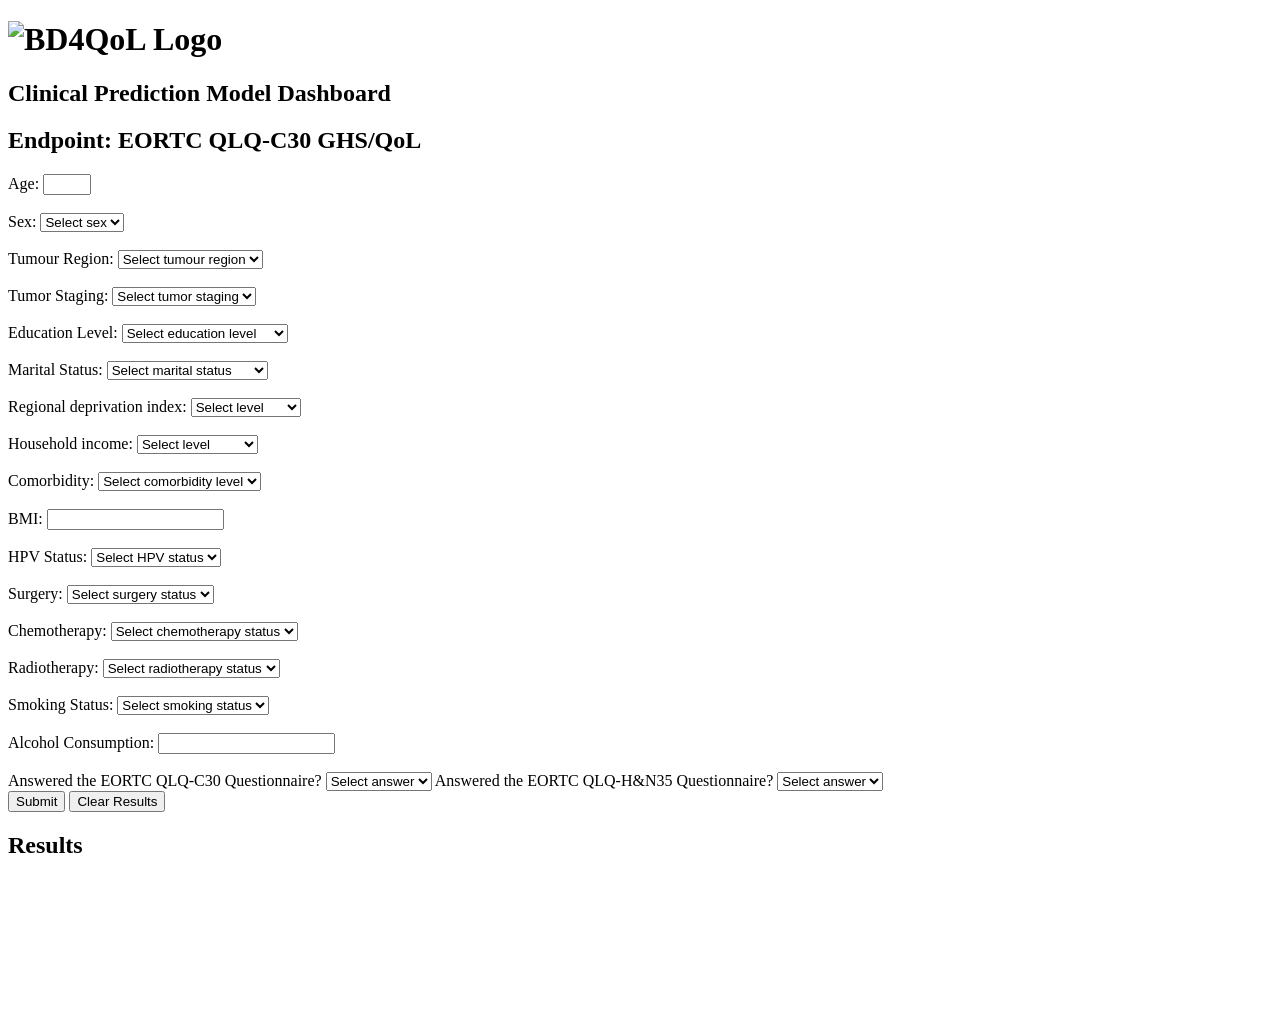
==== dashboard.html @ 16ff45ab "Rename index.html to dashboard.html" ====
<!DOCTYPE html>
<html>
<head>
	<title>BD4QoL :: Clinical Prediction Model Dashboard</title>
    <link rel="stylesheet" href="style.css">
	
	<script src="https://cdn.plot.ly/plotly-latest.min.js"></script>
	<script>
		
		function toggleC30(value) {
			var details = document.getElementById("c30_details");
			if (value === "yes") {
				details.style.display = "block";
			} else {
				details.style.display = "none";
			}
		}
		
		function toggleHn35(value) {
			var details = document.getElementById("hn35_details");
			if (value === "yes") {
				details.style.display = "block";
			} else {
				details.style.display = "none";
			}
		}
		</script>



</head>

	
<body>

		<!-- bd4qol color #902827 -->
		<h1><img src="bd4qol-logo.jpeg" alt="BD4QoL Logo" style="width: 275.5px; height: 110px;"></h1>
	

    <h2>Clinical Prediction Model Dashboard</h2>

	<h2>Endpoint: EORTC QLQ-C30 GHS/QoL</h2>
	<div class="flex-container">
		<!-- Main form fields container -->
	
		<div class="form-container form-style">
			<form id="myForm" onsubmit="submitForm(event);">
				<label for="hn1_dv_age_cons">Age:</label>
				<input type="number" id="hn1_dv_age_cons" name="hn1_dv_age_cons" min="18" max="92" required><br><br>
				
				<label for="hn1_na8_cb_sex">Sex:</label>
				<select id="hn1_na8_cb_sex" name="hn1_na8_cb_sex" required>
					<option value="" disabled selected>Select sex</option>
					<option value="0">Male</option>
					<option value="1">Female</option>
				</select><br><br>
	
				<label for="hn1_icd_group_conf">Tumour Region:</label>
				<select id="hn1_icd_group_conf" name="hn1_icd_group_conf" required>
					<option value="" disabled selected>Select tumour region</option>
					<option value="1 - oral cavity">Oral cavity</option>
					<option value="2 - oropharynx">Oropharynx</option>
					<option value="3 - nasopharynx">Nasopharynx</option>
					<option value="4 - hypopharynx">Hypopharynx</option>
					<option value="5 - larynx">Larynx</option>
					<option value="6 - nasal cavity/sinuses">Nasal cavity/Sinuses</option>
				</select><br><br>
	
				<label for="hn1_tnm_stage_best">Tumor Staging:</label>
				<select id="hn1_tnm_stage_best" name="hn1_tnm_stage_best" required>
					<option value="" disabled selected>Select tumor staging</option>
					<option value="1">I</option>
					<option value="2">II</option>
					<option value="3">III</option>
					<option value="4">IV</option>
				</select><br><br>
	
				<label for="hn1_a7a_ay_education_level">Education Level:</label>
				<select id="hn1_a7a_ay_education_level" name="hn1_a7a_ay_education_level" required>
					<option value="" disabled selected>Select education level</option>
					<option value="1">Maximum 6 years </option>
					<option value="2">Between 7 and 11 years </option>
					<option value="3">12 to 13 years</option>
					<option value="4">More than 13 years</option>
					<option value="-1">Missing</option>
				</select><br><br>

			
					<label for="hn1_a5_ay_marital_status">Marital Status:</label>
					<select id="hn1_a5_ay_marital_status" name="hn1_a5_ay_marital_status" required>
						<option value="" disabled selected>Select marital status</option>
						<option value="1 - single">1 - Single</option>
						<option value="2 - widowed">2 - Widowed</option>
						<option value="3 - separated">3 - Separated</option>
						<option value="4 - married">4 - Married</option>
						<option value="5 - divorced">5 - Divorced</option>
						<option value="6 - living with a partner">6 - Living with a partner</option>
						<option value="missing">Missing</option>
					</select><br><br>
			
				
				<label for="hn1_imd10quint">Regional deprivation index:</label>
				<select id="hn1_imd10quint" name="hn1_imd10quint" required>
					<option value="" disabled selected>Select level</option>
					<option value="0">Least deprived</option>
					<option value="1">Less</option>
					<option value="2">Middle</option>
					<option value="3">More</option>
					<option value="4">Most deprived</option>
					<option value="-1">Missing</option>
				</select><br><br>

				<label for="hn1_dv_a21_ay_hhold_income">Household income:</label>
				<select id="hn1_dv_a21_ay_hhold_income" name="hn1_dv_a21_ay_hhold_income" required>
					<option value="" disabled selected>Select level</option>
					<option value="1">Less than &pound3999 </option>
					<option value="2">&pound4000-&pound7999 </option>
					<option value="3">&pound8000-&pound11999 </option>
					<option value="4">&pound12000-&pound17999 </option>
					<option value="5">&pound18000-&pound22999 </option>
					<option value="6">&pound23000-&pound28999 </option>
					<option value="7">&pound29000-34999 </option>
					<option value="8"> &pound35000 or more</option>
					<option value="-1">Missing</option>
				</select><br><br>	
	
				<label for="hn1_nb4_cb_comorb_index">Comorbidity:</label>
				<select id="hn1_nb4_cb_comorb_index" name="hn1_nb4_cb_comorb_index" required>
					<option value="" disabled selected>Select comorbidity level</option>
					<option value="1">No comorbidity</option>
					<option value="2">Mild</option>
					<option value="3">Moderate</option>
					<option value="4">Severe</option>
					<option value="-1">Missing</option>
				</select><br><br>
	
				<label for="hn1_dv_bmi">BMI:</label>
				<input type="number" id="hn1_dv_bmi" name="hn1_dv_bmi"><br><br>
	
				<label for="hn1_nb9a_cb_hpv_status">HPV Status:</label>
				<select id="hn1_nb9a_cb_hpv_status" name="hn1_nb9a_cb_hpv_status" required>
					<option value="" disabled selected>Select HPV status</option>
					<option value="not obtained">Not obtained</option>
					<option value="positive">Positive</option>
					<option value="negative">Negative</option>
				</select><br><br>
	
				<label for="hn1_surgery">Surgery:</label>
				<select id="hn1_surgery" name="hn1_surgery" required>
					<option value="" disabled selected>Select surgery status</option>
					<option value="1">Yes</option>
					<option value="0">No</option>
				</select><br><br>
	
				<label for="hn1_chemotherapy">Chemotherapy:</label>
				<select id="hn1_chemotherapy" name="hn1_chemotherapy" required>
					<option value="" disabled selected>Select chemotherapy status</option>
					<option value="1">Yes</option>
					<option value="0">No</option>
				</select><br><br>
	
				<label for="hn1_radiotherapy">Radiotherapy:</label>
				<select id="hn1_radiotherapy" name="hn1_radiotherapy" required>
					<option value="" disabled selected>Select radiotherapy status</option>
					<option value="1">Yes</option>
					<option value="0">No</option>
				</select><br><br>
	
				<label for="hn1_a8_ay_tobacco">Smoking Status:</label>
				<select id="hn1_a8_ay_tobacco" name="hn1_a8_ay_tobacco" required>
					<option value="" disabled selected>Select smoking status</option>
					<option value="3 - never">Never smoked</option>
					<option value="2 - former">Former smoker</option>
					<option value="1 - current user">Current smoker</option>
					<option value="missing">Missing</option>
				</select><br><br>
	
				<label for="hn1_dv_total_wk">Alcohol Consumption:</label>
				<input type="number" id="hn1_dv_total_wk" name="hn1_dv_total_wk"><br><br>
			
	

			<label for="eortc_qlq_c30">Answered the EORTC QLQ-C30 Questionnaire?</label>
			<select id="eortc_qlq_c30" name="eortc_qlq_c30" required onchange="toggleC30(this.value)">
				<option value="" disabled selected>Select answer</option>
				<option value="yes">Yes</option>
				<option value="no">No</option>
			</select>


			<label for="eortc_qlq_hn35">Answered the EORTC QLQ-H&N35 Questionnaire?</label>
			<select id="eortc_qlq_hn35" name="eortc_qlq_hn35" required onchange="toggleHn35(this.value)">
				<option value="" disabled selected>Select answer</option>
				<option value="yes">Yes</option>
				<option value="no">No</option>
			</select>
		</div>

		<div id="c30_details"  class="details-container form-style" style="display: none;">
				<p>Please enter your EORTC QLQ-C30 responses (values between 0 and 100, use -1 for missing):</p>
				
				<label for="role_func">Role Functioning:</label>
				<input type="number" id="role_func" name="hn3_dv_c30_role_func" min="-1" max="100" value="-1" required><br><br>
			
				<label for="phys_func">Physical Functioning:</label>
				<input type="number" id="phys_func" name="hn3_dv_c30_phys_func" min="-1" max="100" value="-1" required><br><br>
			
				<label for="emot_func">Emotional Functioning:</label>
				<input type="number" id="emot_func" name="hn3_dv_c30_emot_func" min="-1" max="100" value="-1" required><br><br>
			
				<label for="cog_func">Cognitive Functioning:</label>
				<input type="number" id="cog_func" name="hn3_dv_c30_cog_func" min="-1" max="100" value="-1" required><br><br>
			
				<label for="soc_func">Social Functioning:</label>
				<input type="number" id="soc_func" name="hn3_dv_c30_soc_func" min="-1" max="100" value="-1" required><br><br>
			
				<label for="fatigue">Fatigue:</label>
				<input type="number" id="fatigue" name="hn3_dv_c30_fatigue" min="-1" max="100" value="-1" required><br><br>
			
				<label for="nausea">Nausea and Vomiting:</label>
				<input type="number" id="nausea" name="hn3_dv_c30_nausea" min="-1" max="100" value="-1" required><br><br>
			
				<label for="pain">Pain:</label>
				<input type="number" id="pain" name="hn3_dv_c30_pain" min="-1" max="100" value="-1" required><br><br>
			
				<label for="dyspnoea">Dyspnoea:</label>
				<input type="number" id="dyspnoea" name="hn3_dv_c30_dyspnoea" min="-1" max="100" value="-1" required><br><br>
			
				<label for="insomnia">Insomnia:</label>
				<input type="number" id="insomnia" name="hn3_dv_c30_insomnia" min="-1" max="100" value="-1" required><br><br>
			
				<label for="appetite">Loss of Appetite:</label>
				<input type="number" id="appetite" name="hn3_dv_c30_appetite" min="-1" max="100" value="-1" required><br><br>
			
				<label for="constipation">Constipation:</label>
				<input type="number" id="constipation" name="hn3_dv_c30_constipation" min="-1" max="100" value="-1" required><br><br>
			
				<label for="diarrhoea">Diarrhoea:</label>
				<input type="number" id="diarrhoea" name="hn3_dv_c30_diarrhoea" min="-1" max="100" value="-1" required><br><br>
			
				<label for="ghs">Global Health Status:</label>
				<input type="number" id="ghs" name="hn3_dv_c30_ghs" min="-1" max="100" value="-1" required><br><br>
				

		</div>
		

		<div id="hn35_details" class="details-container form-style" style="display: none;">
			<p>Please enter your EORTC QLQ-H&N35 responses (values between 0 and 100, use -1 for missing):</p>
		
			<label for="pain_hn35">Pain:</label>
			<input type="number" id="pain_hn35" name="hn3_dv_hn35_pain" min="-1" max="100" value="-1" required><br><br>
		
			<label for="speech">Speech Problems:</label>
			<input type="number" id="speech" name="hn3_dv_hn35_speech" min="-1" max="100" value="-1" required><br><br>
		
			<label for="sex">Sexuality:</label>
			<input type="number" id="sex" name="hn3_dv_hn35_sex" min="-1" max="100" value="-1" required><br><br>
		
			<label for="drymouth">Dry Mouth:</label>
			<input type="number" id="drymouth" name="hn3_dv_hn35_drymouth" min="-1" max="100" value="-1" required><br><br>
		
			<label for="ill">Feeling Ill:</label>
			<input type="number" id="ill" name="hn3_dv_hn35_ill" min="-1" max="100" value="-1" required><br><br>
		
			<label for="swallow">Swallowing:</label>
			<input type="number" id="swallow" name="hn3_dv_hn35_swallow" min="-1" max="100" value="-1" required><br><br>
		
			<label for="soceat">Social Eating:</label>
			<input type="number" id="soceat" name="hn3_dv_hn35_soceat" min="-1" max="100" value="-1" required><br><br>
		
			<label for="teeth">Teeth:</label>
			<input type="number" id="teeth" name="hn3_dv_hn35_teeth" min="-1" max="100" value="-1" required><br><br>
		
			<label for="saliva">Saliva:</label>
			<input type="number" id="saliva" name="hn3_dv_hn35_saliva" min="-1" max="100" value="-1" required><br><br>
		
			<label for="senses">Senses (taste/smell):</label>
			<input type="number" id="senses" name="hn3_dv_hn35_senses" min="-1" max="100" value="-1" required><br><br>
		
			<label for="soccon">Social Contacts:</label>
			<input type="number" id="soccon" name="hn3_dv_hn35_soccon" min="-1" max="100" value="-1" required><br><br>
		
			<label for="openmouth">Opening Mouth:</label>
			<input type="number" id="openmouth" name="hn3_dv_hn35_openmouth" min="-1" max="100" value="-1" required><br><br>
		
			<label for="cough">Cough:</label>
			<input type="number" id="cough" name="hn3_dv_hn35_cough" min="-1" max="100" value="-1" required><br><br>
		</div>
	
		<input type="submit" value="Submit">
		<button id="clear-button" type="button">Clear Results</button>

		
	</form>
</div>


	<h2> Results </h2>


	<div id="probabilities-container" style="width: 500px; height: 100px; ">
        <!-- The probabilities will appear here -->
    </div>

	<div id="predicted-container" style="width: 500px; height: 30px; ">
        <!-- The probabilities will appear here -->
    </div>

    <div id="results-container" >
        <!-- The results will appear here -->
    </div>

  



<script>
	function submitForm(event) {
	  event.preventDefault();
  
	  const form = document.getElementById('myForm');
	  const formData = new FormData(form);
  
	  const formDataJson = {};
	  for (const [key, value] of formData.entries()) {
		formDataJson[key] = parseIfNumeric(value);
	  }
  
	  fetch('https://bd4predict.azurewebsites.net/predict/', {
		method: 'POST',
		// credentials: 'include',
		headers: {
		  'Content-Type': 'application/json',
		  'Accept': 'application/json'
		},
		body: JSON.stringify(formDataJson),
	  })
	  .then(response => response.json())
	  .then(data => {
		console.log(data);
		displayImputation(data, formDataJson);
		plot_predicted_distribution(data.conformal_predictive_distribution);
		displayProbability(data);
		displayPredictedValue(data);
	  })
	  .catch((error) => console.error('Error:', error));
	}
  
	function parseIfNumeric(value) {
	  const number = Number(value);
	  return isNaN(number) ? value : number;
	}
  
	function displayResultsAsTable(data, userInput) {
	  const container = document.getElementById('results-container');
	  container.innerHTML = ''; // Clear previous results
  
	  // Assuming that "imputation" is an array with only one object
	  const imputationData = data.imputation;
  
	  if (!imputationData) {
		container.textContent = 'No data returned';
		return;
	  }
  
	  const table = document.createElement('table');
	  for (const key in imputationData) {
		const value = imputationData[key];
		const row = table.insertRow();
		const cellKey = row.insertCell();
		const cellValue = row.insertCell();
		cellKey.textContent = key;
  
		// Use different color if the imputed value is less than the user input
		if(typeof value === 'number' && userInput[key]< 0) {
		  cellValue.innerHTML = `<span class='imputed-value'>${value}</span>`;
		} else {
		  cellValue.textContent = value;
		}
	  }
  
	  container.appendChild(table);
	}

function displayImputation(data, userInput) {
  const form = document.getElementById('myForm');

  const imputationData = data.imputation;
  if (!imputationData) {
    console.warn('No data returned');
    return;
  }

  // Update the form inputs based on the imputation data.
  for (const key in imputationData) {


    const value = imputationData[key];
    const formInput = form.elements[key];


    if (formInput) {
      formInput.value = value;

      // If the imputedValue is automatically calculated (imputed), add the class to change the background color
      // Assuming the form contains the raw user inputs before imputation, compare them
      if (typeof value === 'number' && userInput[key]< 0) {
        formInput.classList.add('imputed-input');
      } else {
        formInput.classList.remove('imputed-input');
      }

  }
}
}



document.addEventListener('DOMContentLoaded', function() {
  const clearButton = document.getElementById('clear-button');
  const form = document.getElementById('myForm');
  const resultsContainer = document.getElementById('results-container');
  const predictedContainer = document.getElementById('predicted-container');
  const probabilitiesContainer = document.getElementById('probabilities-container');
  
  clearButton.addEventListener('click', function() {
    form.reset();
    const inputs = form.getElementsByTagName('input');
    for (const input of inputs) {
      input.classList.remove('imputed-input');
    }
	resultsContainer.innerHTML = '';
	predictedContainer.innerHTML = '';
	probabilitiesContainer.innerHTML = '';
	});
});

function displayProbability(data) {
    var container = document.getElementById('probabilities-container');

	// Format the probability as a percentage (assuming it's delivered as a decimal like 0.15 for 15%)
    const declineProbabilityPercent = (data.decline_probability * 100).toFixed(2) + '%';
	const jointProbabilityPercent = (data.joint_decline_probability * 100).toFixed(2) + '%';
	const survivalProbabilityPercent =  ((1.-data.death_probability) * 100).toFixed(2) + '%';

    // Create a span element to highlight the probability
	//const probabilitySpan = `<span class="highlight">${declineProbabilityPercent}</span>`;

	// Build the HTML string
	const htmlContent = `<p>Probability of decline: ${declineProbabilityPercent}</p>
						 <p>Probability of surving and decline: ${jointProbabilityPercent}</p>
						 <p>Survival probability: ${survivalProbabilityPercent}</p>`;

	// Assign the constructed HTML to the container's innerHTML
	container.innerHTML = htmlContent;

}

function displayPredictedValue(data){
	var container = document.getElementById('predicted-container');
	// Format the predicted value
	const predictedValue = data.predicted_value.toFixed(2);
	const ci = data.ci.map(value => value.toFixed(2));

	container.innerHTML = `<p>Predicted value [PI: 95%]: ${predictedValue} [ ${ci} ]</p>`;

}


function plot_predicted_distribution(data) {
    var dataToPlot = [{
        x: data,
        type: 'histogram',
    }];
    
    // Check if predicted_value is a number before adding it to layout.shapes
    const predictedValue = data.predicted_value;

    // Layout with a red vertical line at x = predictedValue
    var layout = {
        title: 'Conformal Predictive Distribution (CPD)',
        xaxis: { title: 'Value', range: [0, 100] },
        yaxis: { title: 'Count' },
        bargap: 0.05
    };
    
    // Render the plot to the div tag with id 'results-container'
    Plotly.newPlot('results-container', dataToPlot, layout);
}



 
// 	document.addEventListener('DOMContentLoaded', function() {
//     const clearButton = document.getElementById('clear-button');
//     const resultsContainer = document.getElementById('results-container');
    
//     clearButton.addEventListener('click', function() {
//       resultsContainer.innerHTML = '';
//     });
//   });
//  

</script>
  
  

</body>
</html>
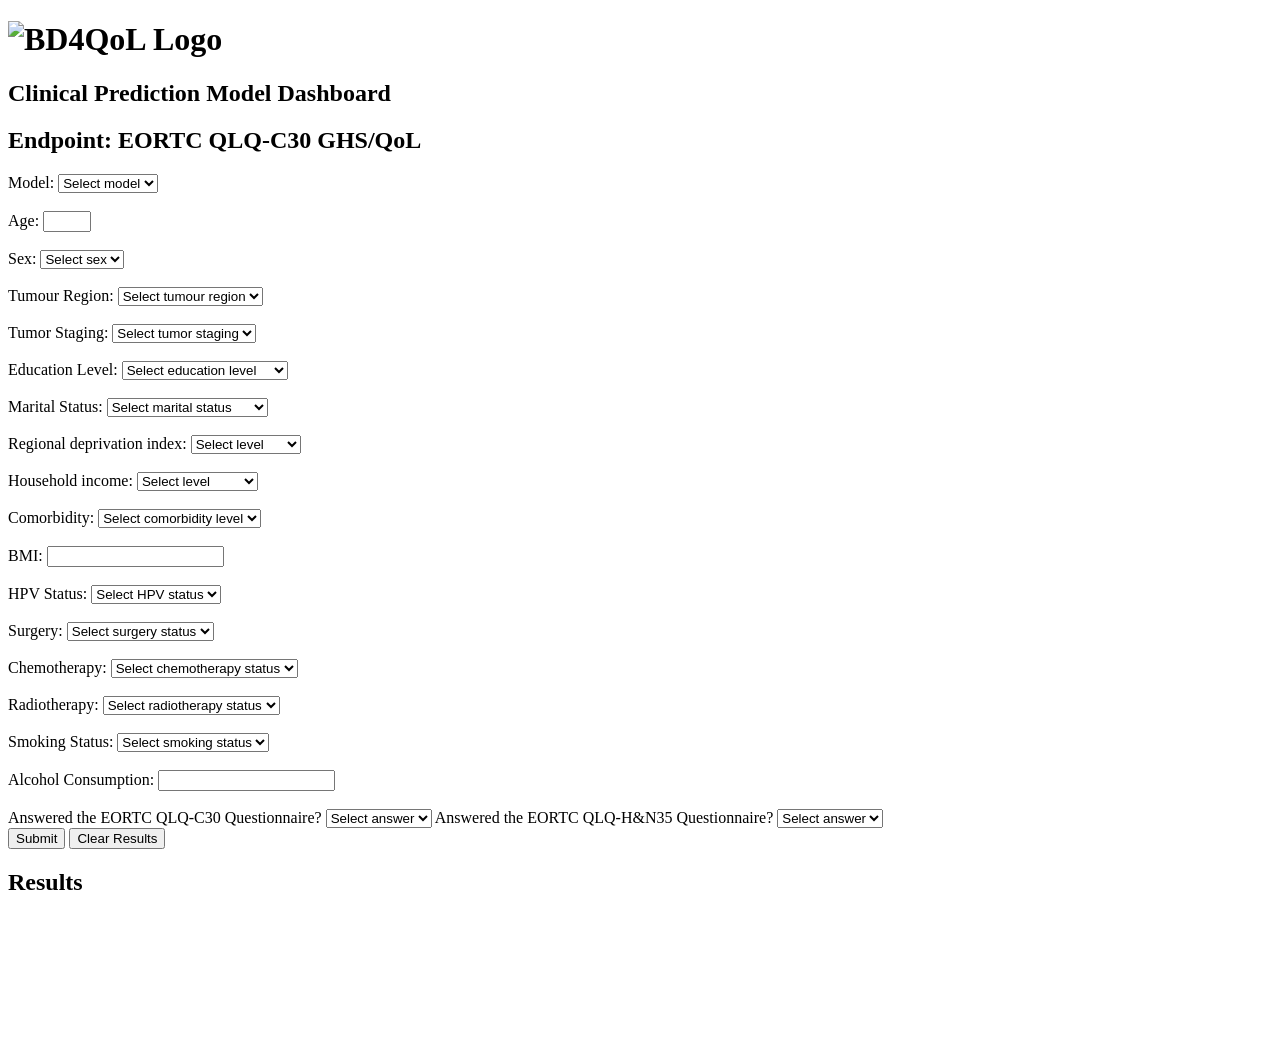
==== commit 8b714602: "add possibility to choose between xgboost and lasso" ====
--- a/dashboard.html
+++ b/dashboard.html
@@ -44,7 +44,15 @@
 		<!-- Main form fields container -->
 	
 		<div class="form-container form-style">
+   
 			<form id="myForm" onsubmit="submitForm(event);">
+                <label for="model">Model:</label>
+                <select id="model" name="model" required>
+                    <option value="" disabled selected>Select model</option>
+                    <option value="reduced_conformal_lasso_ghs">Lasso</option>
+                    <option value="reduced_conformal_xgboost_ghs">XGBoost</option>
+                </select><br><br>
+                
 				<label for="hn1_dv_age_cons">Age:</label>
 				<input type="number" id="hn1_dv_age_cons" name="hn1_dv_age_cons" min="18" max="92" required><br><br>
 				
@@ -316,36 +324,50 @@
 
 
 <script>
-	function submitForm(event) {
-	  event.preventDefault();
-  
-	  const form = document.getElementById('myForm');
-	  const formData = new FormData(form);
-  
-	  const formDataJson = {};
-	  for (const [key, value] of formData.entries()) {
-		formDataJson[key] = parseIfNumeric(value);
-	  }
-  
-	  fetch('https://bd4predict.azurewebsites.net/predict/', {
-		method: 'POST',
-		// credentials: 'include',
-		headers: {
-		  'Content-Type': 'application/json',
-		  'Accept': 'application/json'
-		},
-		body: JSON.stringify(formDataJson),
-	  })
-	  .then(response => response.json())
-	  .then(data => {
-		console.log(data);
-		displayImputation(data, formDataJson);
-		plot_predicted_distribution(data.conformal_predictive_distribution);
-		displayProbability(data);
-		displayPredictedValue(data);
-	  })
-	  .catch((error) => console.error('Error:', error));
-	}
+function submitForm(event) {
+  event.preventDefault();
+
+  const form = document.getElementById('myForm');
+  const formData = new FormData(form);
+
+  const patientData = {};
+  let modelName = "";
+
+  for (const [key, value] of formData.entries()) {
+    if (key === "model") {
+      modelName = value;
+    } else {
+      patientData[key] = parseIfNumeric(value);
+    }
+  }
+
+  const postData = {
+    patient_data: patientData,
+    model: {
+      model_name: modelName,
+      model_type: "decline",
+      model_version: "1.0.0"
+    }
+  };
+
+  fetch('https://bd4predict.azurewebsites.net/predict/', {
+    method: 'POST',
+    headers: {
+      'Content-Type': 'application/json',
+      'Accept': 'application/json'
+    },
+    body: JSON.stringify(postData),
+  })
+  .then(response => response.json())
+  .then(data => {
+    console.log(data);
+    displayImputation(data, patientData);
+    plot_predicted_distribution(data.conformal_predictive_distribution);
+    displayProbability(data);
+    displayPredictedValue(data);
+  })
+  .catch((error) => console.error('Error:', error));
+}
   
 	function parseIfNumeric(value) {
 	  const number = Number(value);
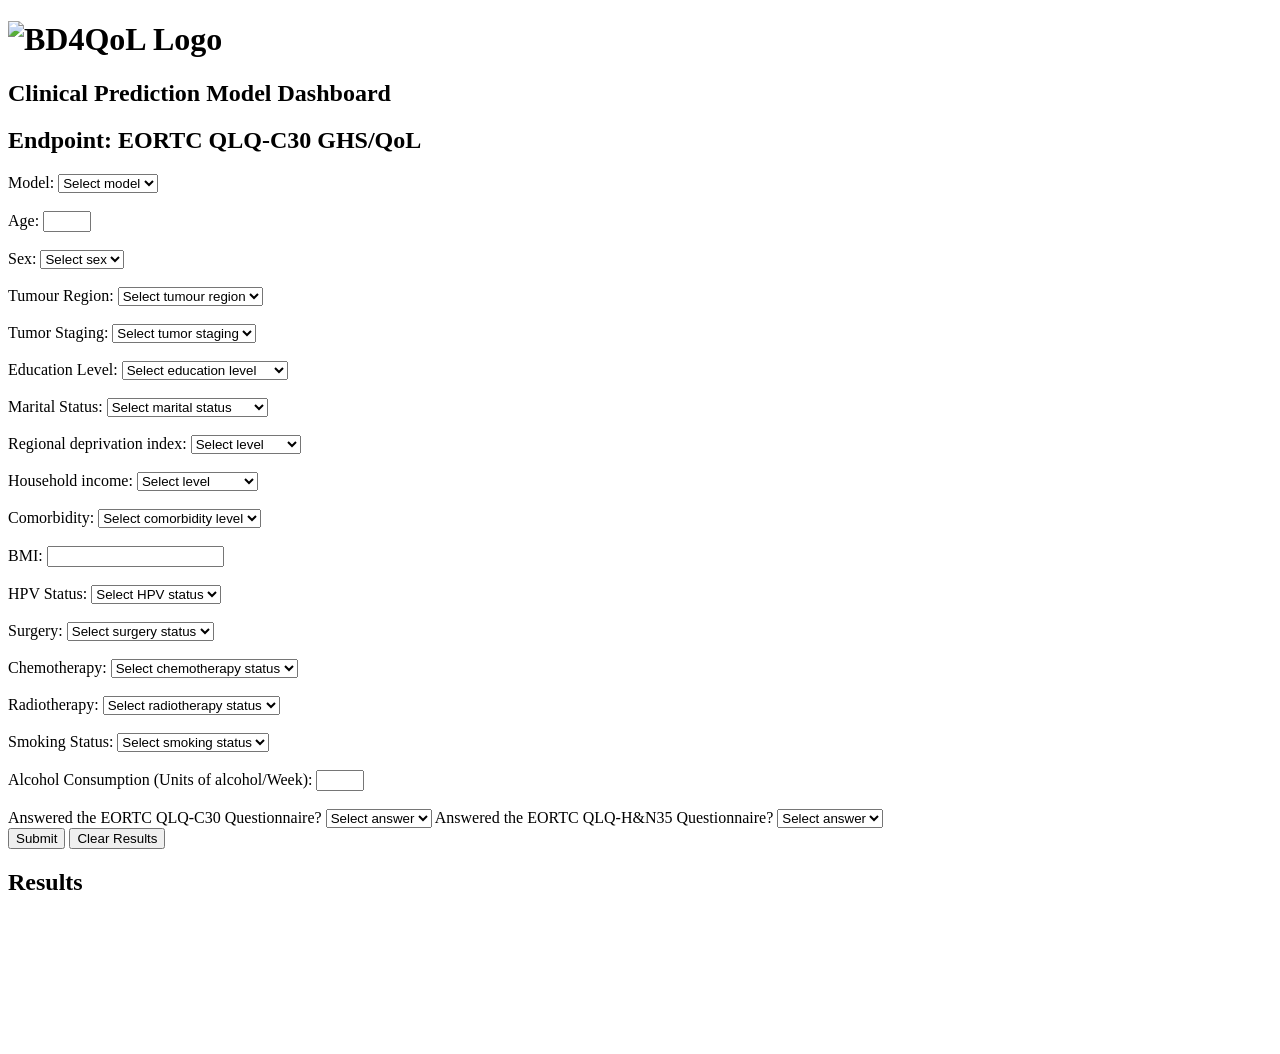
==== commit 8fb280bf: "add units for alcohool consumption" ====
--- a/dashboard.html
+++ b/dashboard.html
@@ -183,8 +183,8 @@
 					<option value="missing">Missing</option>
 				</select><br><br>
 	
-				<label for="hn1_dv_total_wk">Alcohol Consumption:</label>
-				<input type="number" id="hn1_dv_total_wk" name="hn1_dv_total_wk"><br><br>
+				<label for="hn1_dv_total_wk">Alcohol Consumption (Units of alcohol/Week):</label>
+				<input type="number" id="hn1_dv_total_wk" name="hn1_dv_total_wk" min="-1" max="80"><br><br>
 			
 	
 
